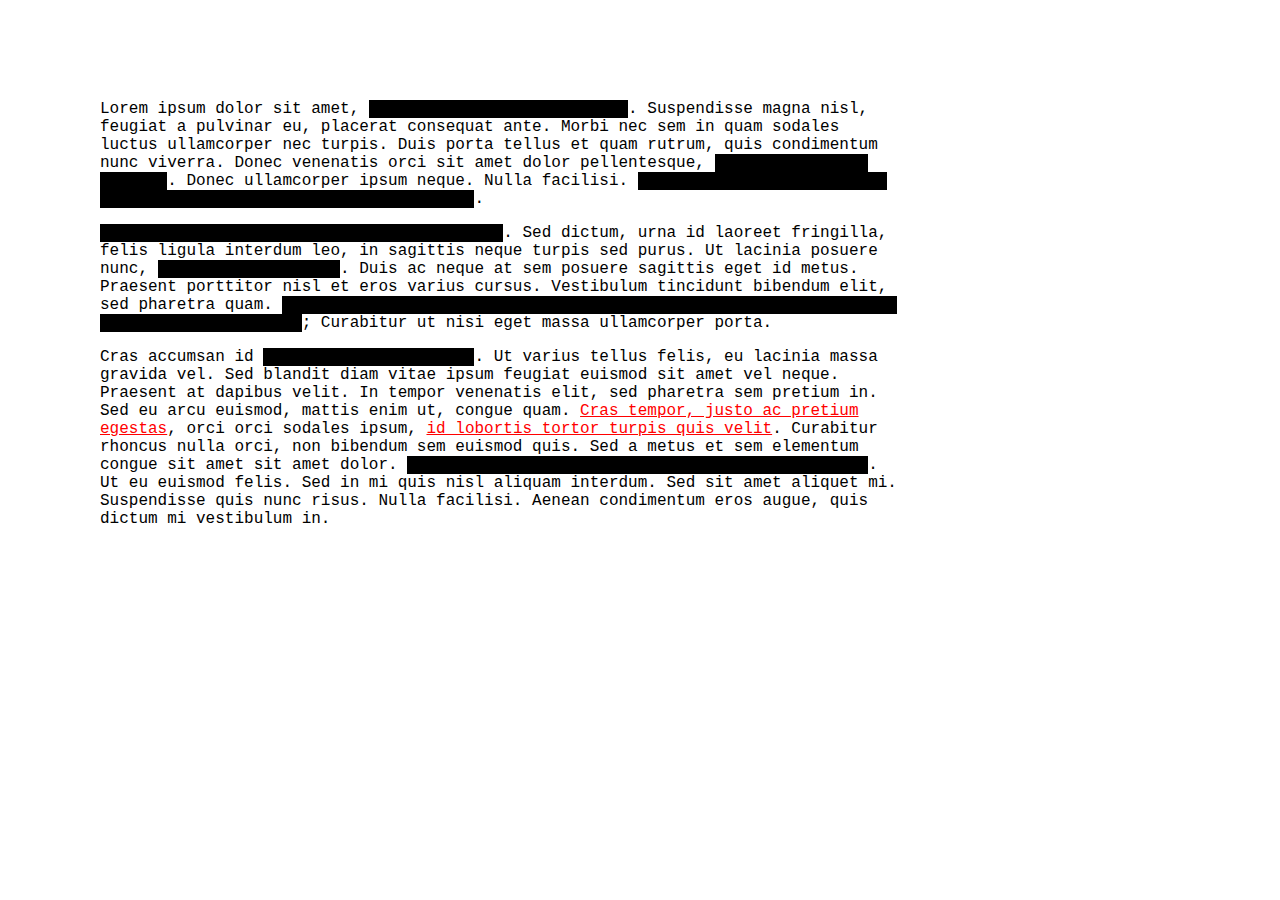
==== assignments/assignment3/index.html @ 7335ba04 "Ass3 Starting" ====
<!DOCTYPE html>
<html>
<head>
  <meta charset="utf-8">
  <meta name="viewport" width=device-width, initial-scale=1.0, maximum-scale=1.0, user-scalable=0>

  <!-- CSS stylesheet(s) -->
  <link rel="stylesheet" type="text/css" href="css/style.css" />

  <!-- Libraries -->
  <script
  src="https://code.jquery.com/jquery-3.3.1.min.js"
  integrity="sha256-FgpCb/KJQlLNfOu91ta32o/NMZxltwRo8QtmkMRdAu8="
  crossorigin="anonymous"></script>

  <!-- My script(s) -->
  <script src="js/script.js"></script>
</head>

<body>
  <div>
    Lorem ipsum dolor sit amet, <span class="redacted">consectetur adipiscing elit</span>. Suspendisse magna nisl, feugiat a pulvinar eu, placerat consequat ante. Morbi nec sem in quam sodales luctus ullamcorper nec turpis. Duis porta tellus et quam rutrum, quis condimentum nunc viverra. Donec venenatis orci sit amet dolor pellentesque, <span class="redacted">a elementum orci pretium</span>. Donec ullamcorper ipsum neque. Nulla facilisi. <span class="redacted">Morbi fringilla tellus sed erat vestibulum, at vehicula ex aliquam</span>.
  </div>

  <div>
    <span class="redacted">Ut consectetur cursus elit sit amet dictum</span>. Sed dictum, urna id laoreet fringilla, felis ligula interdum leo, in sagittis neque turpis sed purus. Ut lacinia posuere nunc, <span class="redacted">non vestibulum enim</span>. Duis ac neque at sem posuere sagittis eget id metus. Praesent porttitor nisl et eros varius cursus. Vestibulum tincidunt bibendum elit, sed pharetra quam. <span class="redacted">Vestibulum ante ipsum primis in faucibus orci luctus et ultrices posuere cubilia Curae</span>; Curabitur ut nisi eget massa ullamcorper porta.
  </div>

  <div>
    Cras accumsan id <span class="redacted">mauris et sollicitudin</span>. Ut varius tellus felis, eu lacinia massa gravida vel. Sed blandit diam vitae ipsum feugiat euismod sit amet vel neque. Praesent at dapibus velit. In tempor venenatis elit, sed pharetra sem pretium in. Sed eu arcu euismod, mattis enim ut, congue quam. <span class="redacted">Cras tempor, justo ac pretium egestas</span>, orci orci sodales ipsum, <span class="redacted">id lobortis tortor turpis quis velit</span>. Curabitur rhoncus nulla orci, non bibendum sem euismod quis. Sed a metus et sem elementum congue sit amet sit amet dolor. <span class="redacted">Aliquam bibendum velit id justo gravida suscipit</span>. Ut eu euismod felis. Sed in mi quis nisl aliquam interdum. Sed sit amet aliquet mi. Suspendisse quis nunc risus. Nulla facilisi. Aenean condimentum eros augue, quis dictum mi vestibulum in.
  </div>
</body>

</html>
---- assignments/assignment3/css/style.css ----
/*********************************************

Raving Redactionist CSS.

**********************************************/

/* Just some general styling of the page for aesthetics */
body {
  font-family: Courier, monospace;
  width: 800px;
  margin-left: 100px;
  margin-top: 100px;
}

div {
  margin-top: 1em;
}

/* Redacted elements need to be blanked out */
.redacted {
  background-color: black;
  color: transparent;
  text-decoration: none;
}

/* Revealed elements need to be highlighted because it's a disaster! */
.revealed {
  background-color: transparent;
  text-decoration: underline;
  color: red
}
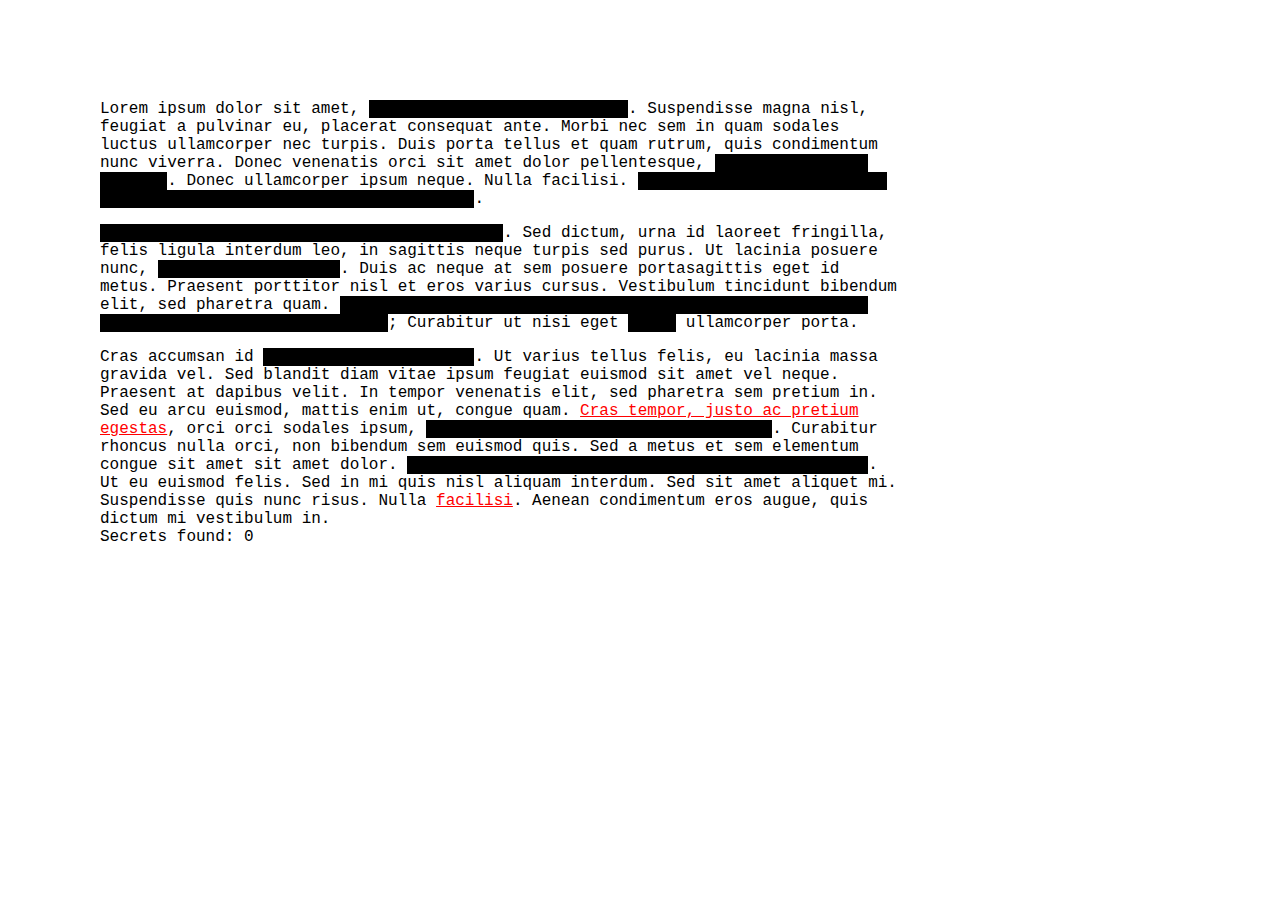
==== commit b9b0dfba: "Ass3 Index page secret span" ====
--- a/assignments/assignment3/index.html
+++ b/assignments/assignment3/index.html
@@ -19,16 +19,19 @@
 
 <body>
   <div>
-    Lorem ipsum dolor sit amet, <span class="redacted">consectetur adipiscing elit</span>. Suspendisse magna nisl, feugiat a pulvinar eu, placerat consequat ante. Morbi nec sem in quam sodales luctus ullamcorper nec turpis. Duis porta tellus et quam rutrum, quis condimentum nunc viverra. Donec venenatis orci sit amet dolor pellentesque, <span class="redacted">a elementum orci pretium</span>. Donec ullamcorper ipsum neque. Nulla facilisi. <span class="redacted">Morbi fringilla tellus sed erat vestibulum, at vehicula ex aliquam</span>.
+    <span class="secret">Lorem</span> ipsum dolor sit amet, <span class="redacted">consectetur adipiscing elit</span>. Suspendisse magna nisl, feugiat a pulvinar eu, placerat consequat ante. Morbi nec sem in quam sodales luctus ullamcorper nec turpis. Duis <span class="secret">porta</span> tellus et quam rutrum, quis condimentum nunc viverra. Donec venenatis orci sit amet dolor pellentesque, <span class="redacted">a elementum orci pretium</span>. Donec <span class="secret">ullamcorper</span> ipsum neque. Nulla facilisi. <span class="redacted">Morbi fringilla tellus sed erat vestibulum, at vehicula ex aliquam</span>.
   </div>
 
   <div>
-    <span class="redacted">Ut consectetur cursus elit sit amet dictum</span>. Sed dictum, urna id laoreet fringilla, felis ligula interdum leo, in sagittis neque turpis sed purus. Ut lacinia posuere nunc, <span class="redacted">non vestibulum enim</span>. Duis ac neque at sem posuere sagittis eget id metus. Praesent porttitor nisl et eros varius cursus. Vestibulum tincidunt bibendum elit, sed pharetra quam. <span class="redacted">Vestibulum ante ipsum primis in faucibus orci luctus et ultrices posuere cubilia Curae</span>; Curabitur ut nisi eget massa ullamcorper porta.
+    <span class="redacted">Ut consectetur cursus elit sit amet dictum</span>. Sed <span class="secret">dictum</span>, urna id laoreet fringilla, felis ligula interdum leo, in sagittis neque turpis sed purus. Ut lacinia posuere nunc, <span class="redacted">non vestibulum enim</span>. Duis ac neque at sem posuere <span class="secret">porta</span>sagittis</span> eget id metus. Praesent porttitor nisl et eros varius cursus. Vestibulum tincidunt bibendum elit, sed pharetra quam. <span class="redacted">Vestibulum ante ipsum primis in faucibus orci luctus et ultrices posuere cubilia Curae</span>; Curabitur ut nisi eget <span class="redacted">massa</span> ullamcorper porta.
   </div>
 
   <div>
-    Cras accumsan id <span class="redacted">mauris et sollicitudin</span>. Ut varius tellus felis, eu lacinia massa gravida vel. Sed blandit diam vitae ipsum feugiat euismod sit amet vel neque. Praesent at dapibus velit. In tempor venenatis elit, sed pharetra sem pretium in. Sed eu arcu euismod, mattis enim ut, congue quam. <span class="redacted">Cras tempor, justo ac pretium egestas</span>, orci orci sodales ipsum, <span class="redacted">id lobortis tortor turpis quis velit</span>. Curabitur rhoncus nulla orci, non bibendum sem euismod quis. Sed a metus et sem elementum congue sit amet sit amet dolor. <span class="redacted">Aliquam bibendum velit id justo gravida suscipit</span>. Ut eu euismod felis. Sed in mi quis nisl aliquam interdum. Sed sit amet aliquet mi. Suspendisse quis nunc risus. Nulla facilisi. Aenean condimentum eros augue, quis dictum mi vestibulum in.
+    Cras accumsan id <span class="redacted">mauris et sollicitudin</span>. Ut varius tellus <span class="secret">felis</span>, eu lacinia massa gravida vel. Sed blandit diam vitae ipsum feugiat euismod sit amet vel neque. Praesent at dapibus velit. In tempor venenatis elit, sed pharetra sem pretium in. Sed eu arcu euismod, mattis enim ut, congue quam. <span class="redacted">Cras tempor, justo ac pretium egestas</span>, orci orci sodales ipsum, <span class="redacted">id lobortis tortor turpis quis velit</span>. Curabitur rhoncus nulla orci, non bibendum sem euismod quis. Sed a metus et sem elementum congue sit amet sit amet dolor. <span class="redacted">Aliquam bibendum velit id justo gravida suscipit</span>. Ut eu euismod felis. Sed in mi quis nisl aliquam interdum. Sed sit amet aliquet mi. <span class="secret">Suspendisse</span> quis nunc risus. Nulla <span class="redacted">facilisi</span>. Aenean condimentum eros augue, quis dictum mi vestibulum in.
   </div>
+
+  <span id="secret-count"> Secrets found: 0</span>
+
 </body>
 
 </html>
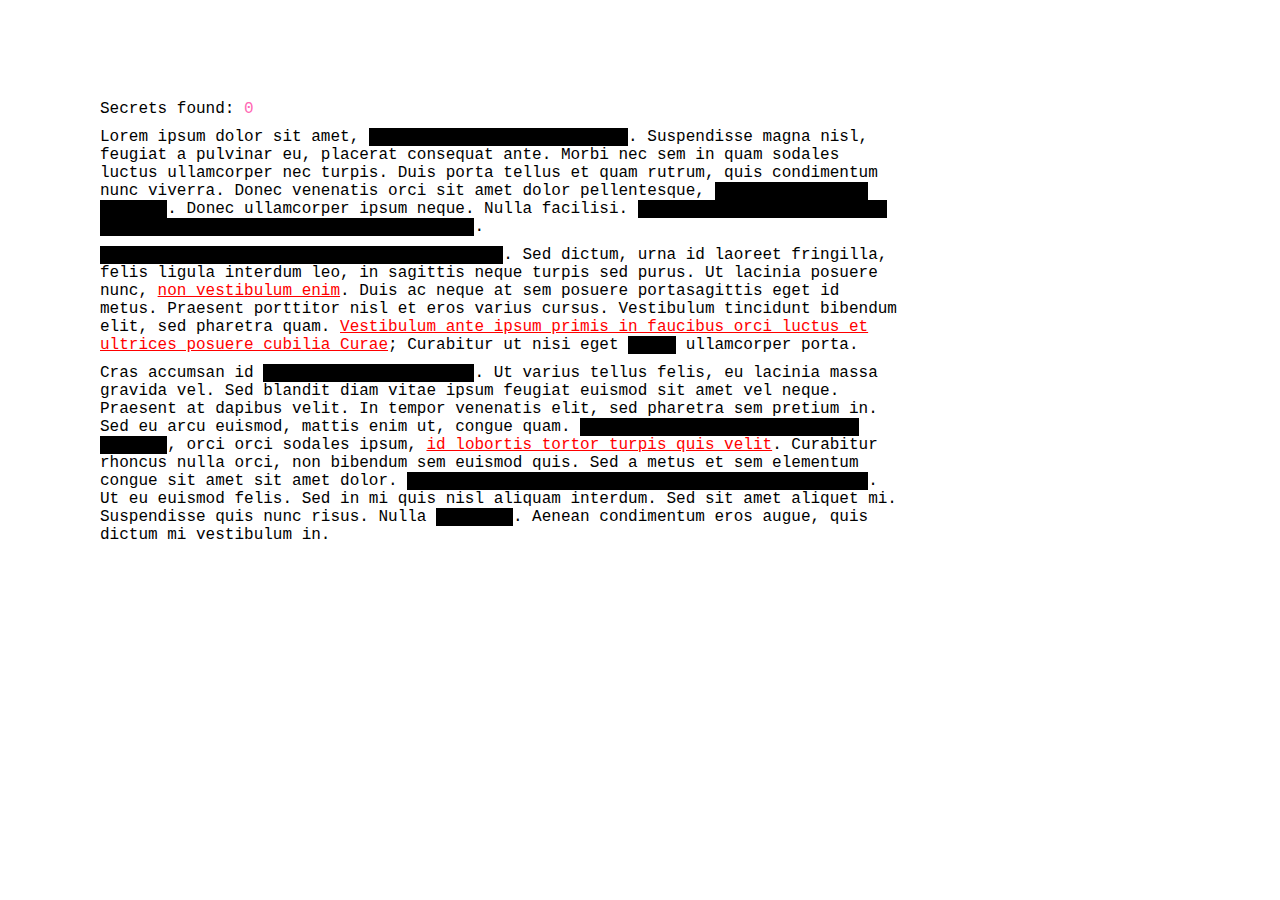
==== commit 49beab8a: "Ass3 text score increase" ====
--- a/assignments/assignment3/index.html
+++ b/assignments/assignment3/index.html
@@ -18,6 +18,8 @@
 </head>
 
 <body>
+   Secrets found: <span id="secret-count">0</span>
+
   <div>
     <span class="secret">Lorem</span> ipsum dolor sit amet, <span class="redacted">consectetur adipiscing elit</span>. Suspendisse magna nisl, feugiat a pulvinar eu, placerat consequat ante. Morbi nec sem in quam sodales luctus ullamcorper nec turpis. Duis <span class="secret">porta</span> tellus et quam rutrum, quis condimentum nunc viverra. Donec venenatis orci sit amet dolor pellentesque, <span class="redacted">a elementum orci pretium</span>. Donec <span class="secret">ullamcorper</span> ipsum neque. Nulla facilisi. <span class="redacted">Morbi fringilla tellus sed erat vestibulum, at vehicula ex aliquam</span>.
   </div>
@@ -30,8 +32,6 @@
     Cras accumsan id <span class="redacted">mauris et sollicitudin</span>. Ut varius tellus <span class="secret">felis</span>, eu lacinia massa gravida vel. Sed blandit diam vitae ipsum feugiat euismod sit amet vel neque. Praesent at dapibus velit. In tempor venenatis elit, sed pharetra sem pretium in. Sed eu arcu euismod, mattis enim ut, congue quam. <span class="redacted">Cras tempor, justo ac pretium egestas</span>, orci orci sodales ipsum, <span class="redacted">id lobortis tortor turpis quis velit</span>. Curabitur rhoncus nulla orci, non bibendum sem euismod quis. Sed a metus et sem elementum congue sit amet sit amet dolor. <span class="redacted">Aliquam bibendum velit id justo gravida suscipit</span>. Ut eu euismod felis. Sed in mi quis nisl aliquam interdum. Sed sit amet aliquet mi. <span class="secret">Suspendisse</span> quis nunc risus. Nulla <span class="redacted">facilisi</span>. Aenean condimentum eros augue, quis dictum mi vestibulum in.
   </div>
 
-  <span id="secret-count"> Secrets found: 0</span>
-
 </body>
 
 </html>
--- a/assignments/assignment3/css/style.css
+++ b/assignments/assignment3/css/style.css
@@ -12,8 +12,14 @@
   margin-top: 100px;
 }
 
+#secret-count {
+  margin: 0px;
+  top 20: 10px;
+  color: #FF69B4;
+}
+
 div {
-  margin-top: 1em;
+  margin-top: 10px;
 }
 
 /* Redacted elements need to be blanked out */
@@ -29,3 +35,9 @@
   text-decoration: underline;
   color: red
 }
+
+.found {
+  background-color: transparent;
+  text-decoration: highlight;
+  color: #00ffff;
+}
